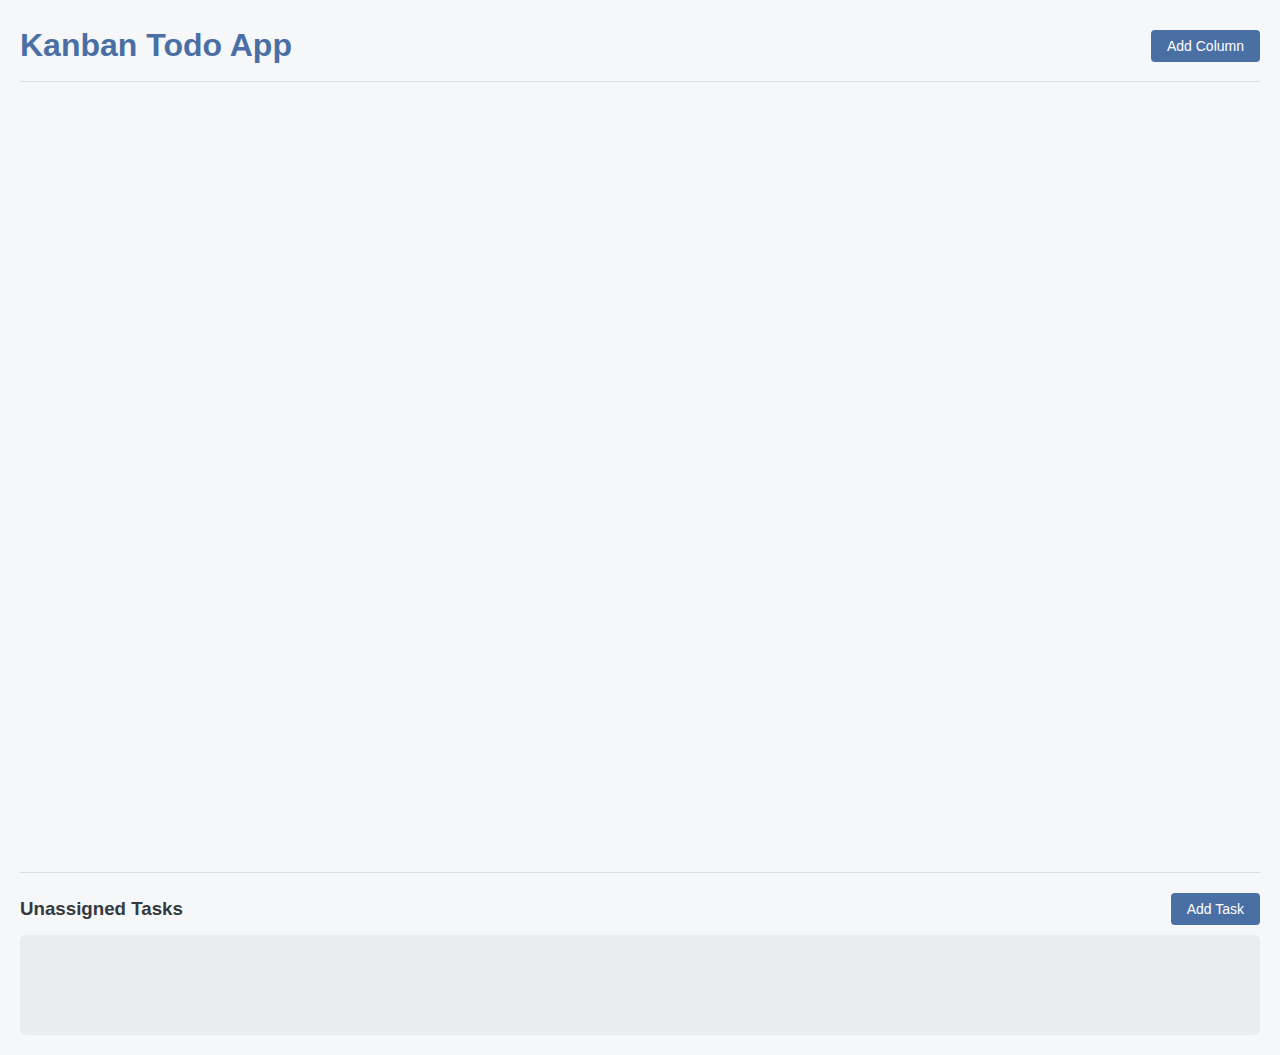
==== index.html @ 0ace42c1 "init" ====
<!DOCTYPE html>
<html lang="en">
<head>
    <meta charset="UTF-8">
    <meta name="viewport" content="width=device-width, initial-scale=1.0">
    <title>Kanban Todo App</title>
    <link rel="stylesheet" href="style.css">
</head>
<body>
    <div class="container">
        <header>
            <h1>Kanban Todo App</h1>
            <button id="add-column-btn">Add Column</button>
        </header>
        
        <div class="kanban-board" id="kanban-board">
            <!-- Columns will be added here -->
        </div>
        
        <div class="unassigned-container">
            <div class="unassigned-header">
                <h3>Unassigned Tasks</h3>
                <button id="add-unassigned-task">Add Task</button>
            </div>
            <div class="unassigned-tasks tasks" data-column-id="unassigned">
                <!-- Unassigned tasks will be added here -->
            </div>
        </div>
    </div>
    
    <!-- Task Modal -->
    <div class="overlay" id="task-modal-overlay">
        <div class="modal">
            <div class="modal-header">
                <h2 id="modal-title">Task Details</h2>
                <button class="modal-close" id="close-modal">&times;</button>
            </div>
            <form id="task-form">
                <input type="hidden" id="task-id">
                <input type="hidden" id="column-id">
                
                <div class="form-group">
                    <label for="task-title">Title</label>
                    <input type="text" id="task-title" required>
                </div>
                
                <div class="form-group">
                    <label for="task-description">Description</label>
                    <textarea id="task-description"></textarea>
                </div>
                
                <div class="form-group">
                    <label for="task-due-date">Due Date</label>
                    <input type="date" id="task-due-date">
                </div>
                
                <div class="form-group">
                    <label for="task-priority">Priority (optional)</label>
                    <select id="task-priority">
                        <option value="">None</option>
                        <option value="low">Low</option>
                        <option value="medium">Medium</option>
                        <option value="high">High</option>
                    </select>
                </div>
                
                <div class="modal-actions">
                    <button type="button" class="danger hidden" id="delete-task-btn">Delete Task</button>
                    <button type="submit" id="save-task-btn">Save Task</button>
                </div>
            </form>
        </div>
    </div>
    
    <!-- Column Modal -->
    <div class="overlay" id="column-modal-overlay">
        <div class="modal">
            <div class="modal-header">
                <h2 id="column-modal-title">Add Column</h2>
                <button class="modal-close" id="close-column-modal">&times;</button>
            </div>
            <form id="column-form">
                <input type="hidden" id="column-form-id">
                
                <div class="form-group">
                    <label for="column-title">Column Title</label>
                    <input type="text" id="column-title" required>
                </div>
                
                <div class="modal-actions">
                    <button type="submit">Save Column</button>
                </div>
            </form>
        </div>
    </div>
    
    <script type="module" src="initializer.js"></script>
</body>
</html>
---- style.css ----
:root {
    --primary-color: #4a6fa5;
    --secondary-color: #6c8ebf;
    --light-color: #f8f9fa;
    --dark-color: #343a40;
    --danger-color: #dc3545;
    --success-color: #28a745;
    --warning-color: #ffc107;
}

* {
    box-sizing: border-box;
    margin: 0;
    padding: 0;
}

body {
    font-family: 'Segoe UI', Tahoma, Geneva, Verdana, sans-serif;
    line-height: 1.6;
    color: var(--dark-color);
    background-color: #f5f7f9;
    padding: 20px;
}

.container {
    max-width: 100%;
    margin: 0 auto;
}

header {
    display: flex;
    justify-content: space-between;
    align-items: center;
    margin-bottom: 20px;
    padding-bottom: 10px;
    border-bottom: 1px solid #ddd;
}

h1 {
    color: var(--primary-color);
}

button {
    cursor: pointer;
    background-color: var(--primary-color);
    color: white;
    border: none;
    padding: 8px 16px;
    border-radius: 4px;
    font-size: 14px;
    transition: background-color 0.3s;
}

button:hover {
    background-color: var(--secondary-color);
}

button.danger {
    background-color: var(--danger-color);
}

button.danger:hover {
    background-color: #bd2130;
}

.kanban-board {
    display: flex;
    overflow-x: auto;
    gap: 20px;
    padding-bottom: 20px;
    min-height: calc(100vh - 150px);
    align-items: flex-start;
}

.column {
    background-color: #ebecf0;
    border-radius: 6px;
    width: 280px;
    min-width: 280px;
    max-height: 100%;
    display: flex;
    flex-direction: column;
    position: relative;
    transition: box-shadow 0.2s ease;
    margin: 0 5px;
}

.column.dragging {
    opacity: 0.7;
    box-shadow: 0 0 15px rgba(0, 0, 0, 0.2);
}

.column::before {
    content: '';
    position: absolute;
    top: 0;
    bottom: 0;
    left: -15px;
    width: 15px;
    background: transparent;
    z-index: 1;
}

.column::after {
    content: '';
    position: absolute;
    top: 0;
    bottom: 0;
    right: -15px;
    width: 15px;
    background: transparent;
    z-index: 1;
}

.column-header {
    padding: 10px;
    font-weight: bold;
    display: flex;
    justify-content: space-between;
    align-items: center;
    background-color: var(--secondary-color);
    color: white;
    border-radius: 6px 6px 0 0;
    cursor: move; /* Visually indicates draggability */
}

.column-header input {
    background: transparent;
    border: none;
    color: white;
    font-weight: bold;
    font-size: 16px;
    width: 80%;
    outline: none;
}

.column-header input::placeholder {
    color: rgba(255, 255, 255, 0.7);
}

.column-header button {
    background: transparent;
    border: none;
    color: white;
    font-size: 18px;
    cursor: pointer;
    padding: 0 4px;
}

.tasks {
    padding: 10px;
    flex-grow: 1;
    overflow-y: auto;
    min-height: 100px;
}

.task {
    background-color: white;
    padding: 10px;
    border-radius: 4px;
    margin-bottom: 10px;
    box-shadow: 0 1px 3px rgba(0, 0, 0, 0.1);
    cursor: grab;
    position: relative;
}

.task:active {
    cursor: grabbing;
}

.task-title {
    font-weight: 700;
    margin-bottom: 5px;
    font-size: 14px;
}

.task-content {
    word-break: break-word;
    font-size: 12px;
    color: #666;
    margin-bottom: 8px;
}

.task-meta {
    display: flex;
    font-size: 12px;
    color: #666;
    gap: 10px;
}

.task-priority {
    display: inline-block;
    padding: 2px 5px;
    border-radius: 3px;
    font-size: 11px;
    font-weight: bold;
}

.priority-high {
    background-color: var(--danger-color);
    color: white;
}

.priority-medium {
    background-color: var(--warning-color);
    color: var(--dark-color);
}

.priority-low {
    background-color: var(--success-color);
    color: white;
}

.add-task {
    padding: 10px;
    margin-top: auto;
}

.add-task button {
    width: 100%;
    text-align: left;
    background: transparent;
    color: #666;
    padding: 8px;
    border-radius: 4px;
    font-size: 14px;
    border: none;
    cursor: pointer;
}

.add-task button:hover {
    background-color: rgba(0, 0, 0, 0.05);
}

.add-column {
    background-color: #ebecf0;
    border-radius: 6px;
    width: 280px;
    min-width: 280px;
    padding: 10px;
    display: flex;
    flex-direction: column;
    align-items: center;
    justify-content: center;
    cursor: pointer;
    height: 100px;
    transition: background-color 0.3s;
}

.add-column:hover {
    background-color: #dfe1e6;
}

.overlay {
    position: fixed;
    top: 0;
    left: 0;
    right: 0;
    bottom: 0;
    background-color: rgba(0, 0, 0, 0.5);
    display: flex;
    align-items: center;
    justify-content: center;
    z-index: 1000;
    display: none;
}

.modal {
    background-color: white;
    border-radius: 8px;
    padding: 20px;
    width: 90%;
    max-width: 500px;
    max-height: 90vh;
    overflow-y: auto;
    position: relative;
}

.modal-header {
    display: flex;
    justify-content: space-between;
    align-items: center;
    margin-bottom: 15px;
    padding-bottom: 10px;
    border-bottom: 1px solid #eee;
}

.modal-close {
    background: transparent;
    border: none;
    font-size: 24px;
    cursor: pointer;
    color: #666;
}

.form-group {
    margin-bottom: 15px;
}

.form-group label {
    display: block;
    margin-bottom: 5px;
    font-weight: 500;
}

.form-group input,
.form-group textarea,
.form-group select {
    width: 100%;
    padding: 8px;
    border: 1px solid #ddd;
    border-radius: 4px;
    font-size: 14px;
}

.form-group textarea {
    min-height: 100px;
    resize: vertical;
}

.modal-actions {
    display: flex;
    justify-content: flex-end;
    gap: 10px;
    margin-top: 20px;
}

.dragging {
    opacity: 0.5;
}

.drag-over {
    background-color: #dfe1e6;
}

.drag-over-column-left {
    position: relative;
}

.drag-over-column-right {
    position: relative;
}

.drag-over-column-left::before {
    content: '';
    position: absolute;
    top: 0;
    bottom: 0;
    left: -10px;
    width: 4px;
    background-color: var(--primary-color);
    border-radius: 2px;
    z-index: 100;
}

.drag-over-column-right::after {
    content: '';
    position: absolute;
    top: 0;
    bottom: 0;
    right: -10px;
    width: 4px;
    background-color: var(--primary-color);
    border-radius: 2px;
    z-index: 100;
}

/* Unassigned tasks section */
.unassigned-container {
    margin-top: 20px;
    padding-top: 20px;
    border-top: 1px solid #ddd;
}

.unassigned-tasks {
    background-color: #ebecf0;
    border-radius: 6px;
    padding: 10px;
}

.unassigned-header {
    font-weight: bold;
    margin-bottom: 10px;
    display: flex;
    justify-content: space-between;
    align-items: center;
}

/* Responsive design */
@media (max-width: 768px) {
    .kanban-board {
        flex-direction: column;
        align-items: center;
    }
    
    .column, .add-column {
        width: 100%;
        margin-bottom: 20px;
    }
}

.delete-task {
    position: absolute;
    top: 5px;
    right: 5px;
    background: transparent;
    border: none;
    color: #ccc;
    font-size: 16px;
    cursor: pointer;
    padding: 0;
    height: 24px;
    width: 24px;
    display: flex;
    align-items: center;
    justify-content: center;
    border-radius: 50%;
}

.delete-task:hover {
    background-color: rgba(0,0,0,0.05);
    color: var(--danger-color);
}

.hidden {
    display: none;
}

/* Task styling enhancements */
.priority-high-task {
    border-left: 4px solid var(--danger-color);
}

.priority-medium-task {
    border-left: 4px solid var(--warning-color);
}

.priority-low-task {
    border-left: 4px solid var(--success-color);
}

.overdue {
    background-color: rgba(220, 53, 69, 0.1);
}

.due-soon {
    background-color: rgba(255, 193, 7, 0.1);
}
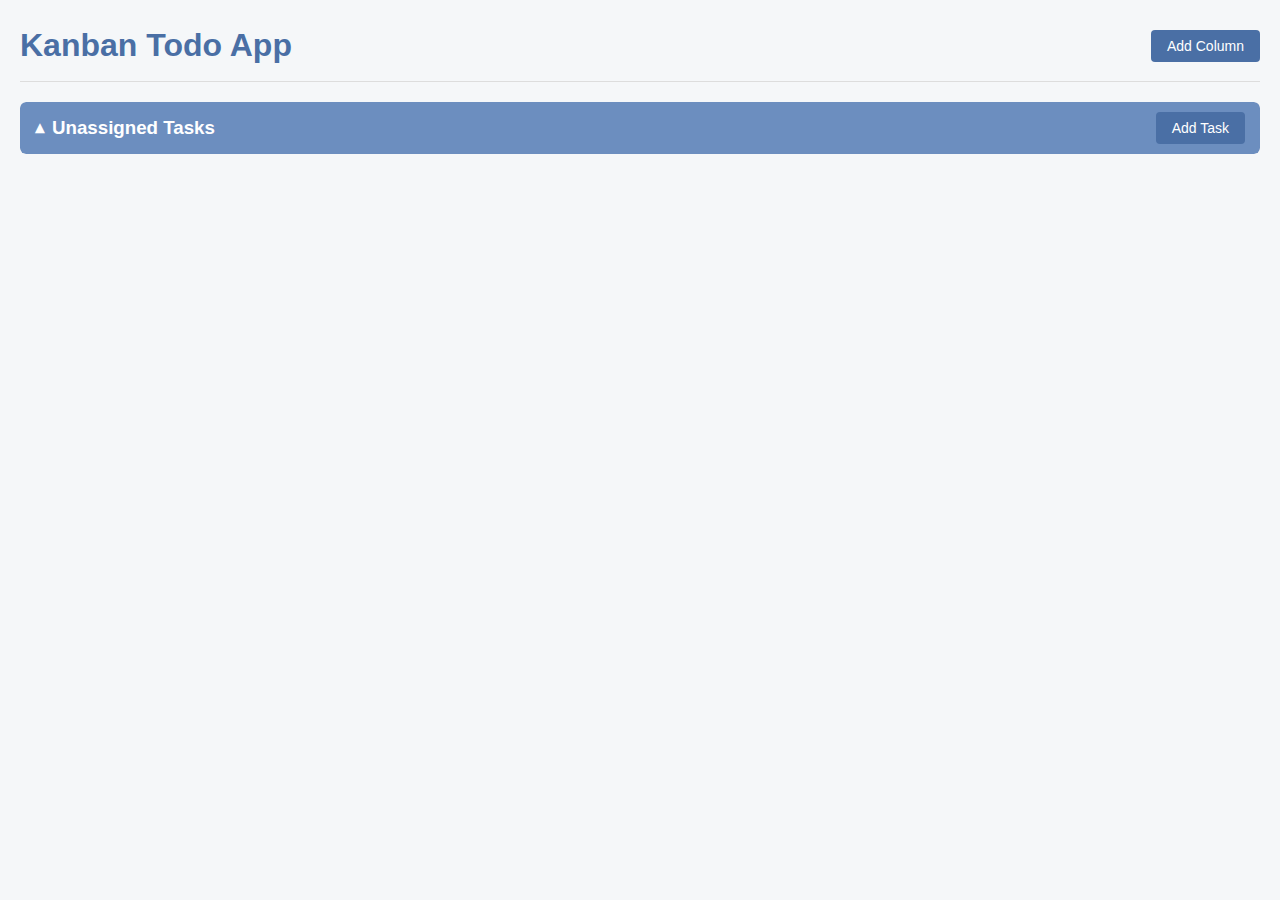
==== commit 35b07a0f: "Make Unassigned Tasks container collapsible" ====
--- a/index.html
+++ b/index.html
@@ -13,18 +13,22 @@
             <button id="add-column-btn">Add Column</button>
         </header>
         
-        <div class="kanban-board" id="kanban-board">
-            <!-- Columns will be added here -->
-        </div>
-        
-        <div class="unassigned-container">
+        <!-- Collapsible Unassigned Tasks section moved above kanban board -->
+        <div class="unassigned-container collapsed">
             <div class="unassigned-header">
-                <h3>Unassigned Tasks</h3>
+                <div class="unassigned-title">
+                    <span class="collapse-icon">▶</span>
+                    <h3>Unassigned Tasks</h3>
+                </div>
                 <button id="add-unassigned-task">Add Task</button>
             </div>
             <div class="unassigned-tasks tasks" data-column-id="unassigned">
                 <!-- Unassigned tasks will be added here -->
             </div>
+        </div>
+        
+        <div class="kanban-board" id="kanban-board">
+            <!-- Columns will be added here -->
         </div>
     </div>
     
--- a/style.css
+++ b/style.css
@@ -68,8 +68,33 @@
     overflow-x: auto;
     gap: 20px;
     padding-bottom: 20px;
-    min-height: calc(100vh - 150px);
+    min-height: calc(100vh - 220px); /* Adjusted for unassigned section */
     align-items: flex-start;
+    margin-top: 20px;
+}
+
+/* Drop zones for columns at beginning and end */
+.column-drop-zone {
+    width: 20px;
+    min-width: 20px;
+    height: calc(100vh - 220px); /* Adjusted for unassigned section */
+    margin: 0;
+    position: relative;
+    transition: background-color 0.2s ease;
+}
+
+.column-drop-zone-start {
+    margin-right: 5px;
+}
+
+.column-drop-zone-end {
+    margin-left: 5px;
+}
+
+.drag-over-drop-zone {
+    background-color: var(--primary-color);
+    opacity: 0.5;
+    border-radius: 6px;
 }
 
 .column {
@@ -121,7 +146,11 @@
     background-color: var(--secondary-color);
     color: white;
     border-radius: 6px 6px 0 0;
-    cursor: move; /* Visually indicates draggability */
+    cursor: grab; /* Visually indicates draggability */
+}
+
+.column-header:active {
+    cursor: grabbing;
 }
 
 .column-header input {
@@ -152,6 +181,11 @@
     flex-grow: 1;
     overflow-y: auto;
     min-height: 100px;
+}
+
+/* Override min-height for unassigned tasks when collapsed */
+.unassigned-container.collapsed .tasks {
+    min-height: 0;
 }
 
 .task {
@@ -166,6 +200,19 @@
 
 .task:active {
     cursor: grabbing;
+}
+
+/* Visual indicator for dragging tasks */
+.task.dragging {
+    opacity: 0.6;
+    box-shadow: 0 5px 10px rgba(0, 0, 0, 0.2);
+    transform: scale(1.02);
+}
+
+/* Make task containers visually indicate when they're drag targets */
+.tasks.drag-over {
+    background-color: rgba(74, 111, 165, 0.1);
+    border: 1px dashed var(--primary-color);
 }
 
 .task-title {
@@ -365,25 +412,69 @@
     z-index: 100;
 }
 
-/* Unassigned tasks section */
+/* Unassigned tasks section styling */
 .unassigned-container {
-    margin-top: 20px;
-    padding-top: 20px;
-    border-top: 1px solid #ddd;
-}
-
-.unassigned-tasks {
     background-color: #ebecf0;
     border-radius: 6px;
+    margin-bottom: 20px;
+    overflow: hidden;
+    transition: all 0.3s ease;
+}
+
+.unassigned-tasks {
     padding: 10px;
+    max-height: 300px;
+    overflow-y: auto;
+    transition: all 0.3s ease;
+    visibility: visible;
+    border-top: 1px solid #ddd;
 }
 
 .unassigned-header {
+    padding: 10px 15px;
     font-weight: bold;
+    display: flex;
+    justify-content: space-between;
+    align-items: center;
+    background-color: var(--secondary-color);
+    color: white;
+    border-radius: 6px 6px 0 0;
+}
+
+.unassigned-container.collapsed .unassigned-header {
+    border-radius: 6px;
+}
+
+.unassigned-title {
+    display: flex;
+    align-items: center;
+    cursor: pointer;
+}
+
+.collapse-icon {
+    margin-right: 8px;
+    font-size: 12px;
+    transition: transform 0.3s ease;
+}
+
+/* Collapsed state styles */
+.unassigned-container.collapsed .unassigned-tasks {
+    max-height: 0;
+    min-height: 0;
+    padding: 0;
+    margin: 0;
+    overflow: hidden;
+    border-top: none;
+    visibility: hidden;
+}
+
+.unassigned-container.collapsed .collapse-icon {
+    transform: rotate(-90deg);
+}
+
+.unassigned-container.collapsed {
     margin-bottom: 10px;
-    display: flex;
-    justify-content: space-between;
-    align-items: center;
+    border-radius: 6px;
 }
 
 /* Responsive design */
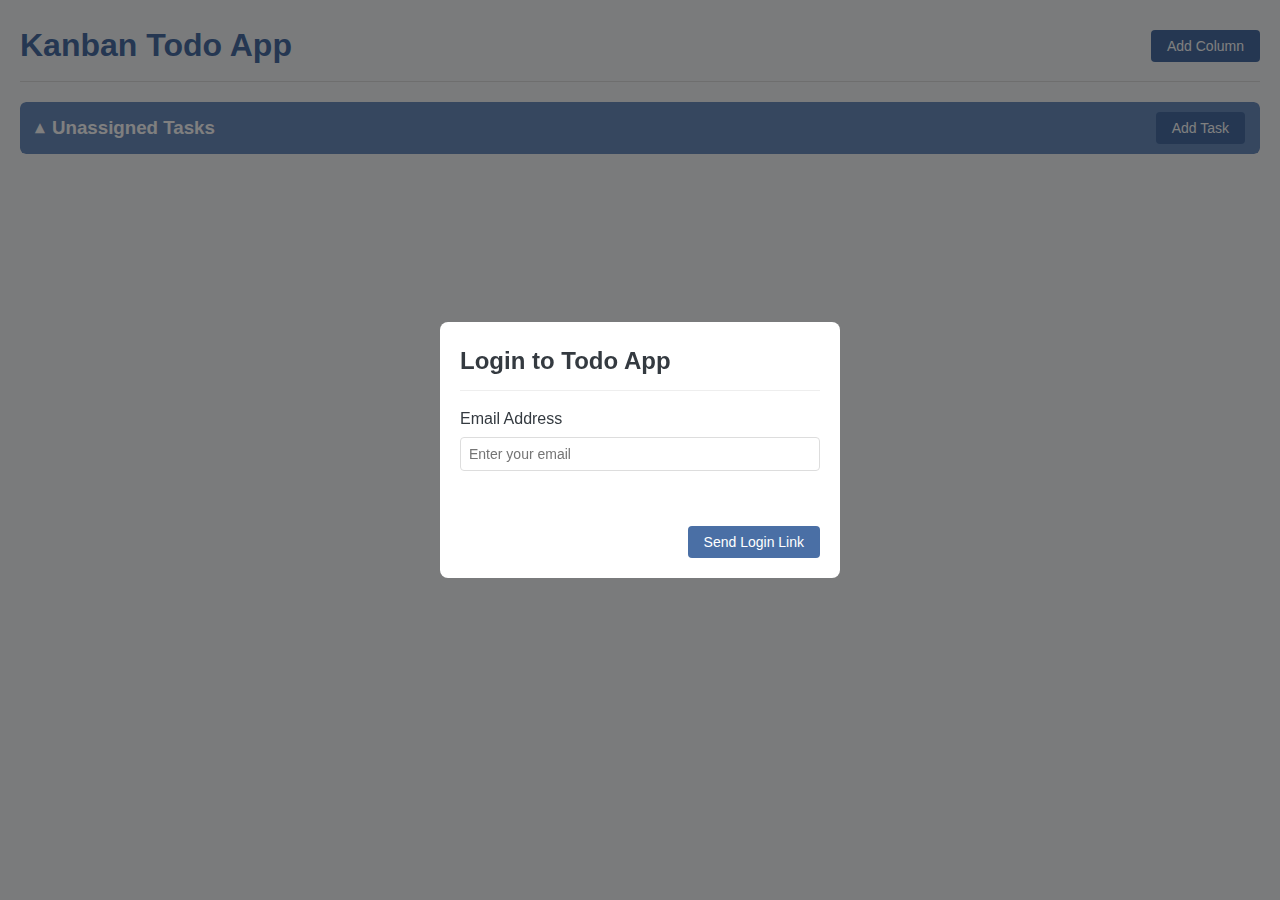
==== commit 0d84f971: "Adds auth and db sync" ====
--- a/index.html
+++ b/index.html
@@ -4,13 +4,20 @@
     <meta charset="UTF-8">
     <meta name="viewport" content="width=device-width, initial-scale=1.0">
     <title>Kanban Todo App</title>
+    <link rel="icon" href="data:image/svg+xml,<svg xmlns=%22http://www.w3.org/2000/svg%22 viewBox=%220 0 100 100%22><text y=%22.9em%22 font-size=%2290%22>☑️</text></svg>">
     <link rel="stylesheet" href="style.css">
 </head>
 <body>
     <div class="container">
         <header>
             <h1>Kanban Todo App</h1>
-            <button id="add-column-btn">Add Column</button>
+            <div class="header-actions">
+                <div class="user-info">
+                    <span id="user-email"></span>
+                    <button id="logout-button">Logout</button>
+                </div>
+                <button id="add-column-btn">Add Column</button>
+            </div>
         </header>
         
         <!-- Collapsible Unassigned Tasks section moved above kanban board -->
@@ -98,6 +105,25 @@
         </div>
     </div>
     
+    <!-- Login Overlay -->
+    <div class="overlay" id="login-overlay">
+        <div class="modal login-modal">
+            <div class="modal-header">
+                <h2>Login to Todo App</h2>
+            </div>
+            <form id="login-form">
+                <div class="form-group">
+                    <label for="email-input">Email Address</label>
+                    <input type="email" id="email-input" required placeholder="Enter your email">
+                </div>
+                <div id="login-status" class="login-status"></div>
+                <div class="modal-actions">
+                    <button type="submit" id="login-button">Send Login Link</button>
+                </div>
+            </form>
+        </div>
+    </div>
+    
     <script type="module" src="initializer.js"></script>
 </body>
 </html>
--- a/style.css
+++ b/style.css
@@ -66,7 +66,7 @@
 .kanban-board {
     display: flex;
     overflow-x: auto;
-    gap: 20px;
+    gap: 5px;
     padding-bottom: 20px;
     min-height: calc(100vh - 220px); /* Adjusted for unassigned section */
     align-items: flex-start;
@@ -75,20 +75,11 @@
 
 /* Drop zones for columns at beginning and end */
 .column-drop-zone {
-    width: 20px;
-    min-width: 20px;
+    width: 5px;
     height: calc(100vh - 220px); /* Adjusted for unassigned section */
     margin: 0;
     position: relative;
     transition: background-color 0.2s ease;
-}
-
-.column-drop-zone-start {
-    margin-right: 5px;
-}
-
-.column-drop-zone-end {
-    margin-left: 5px;
 }
 
 .drag-over-drop-zone {
@@ -537,3 +528,46 @@
 .due-soon {
     background-color: rgba(255, 193, 7, 0.1);
 }
+
+/* Login overlay and auth styles */
+.login-modal {
+    max-width: 400px;
+}
+
+.login-status {
+    margin: 15px 0;
+    padding: 10px;
+    border-radius: 4px;
+    text-align: center;
+}
+
+.status-info {
+    background-color: #e0f7fa;
+    color: #006064;
+}
+
+.status-success {
+    background-color: #e8f5e9;
+    color: #1b5e20;
+}
+
+.status-error {
+    background-color: #ffebee;
+    color: #b71c1c;
+}
+
+.user-info {
+    display: none;
+    align-items: center;
+    margin-right: 15px;
+}
+
+#user-email {
+    margin-right: 10px;
+    font-weight: 500;
+}
+
+.header-actions {
+    display: flex;
+    align-items: center;
+}
